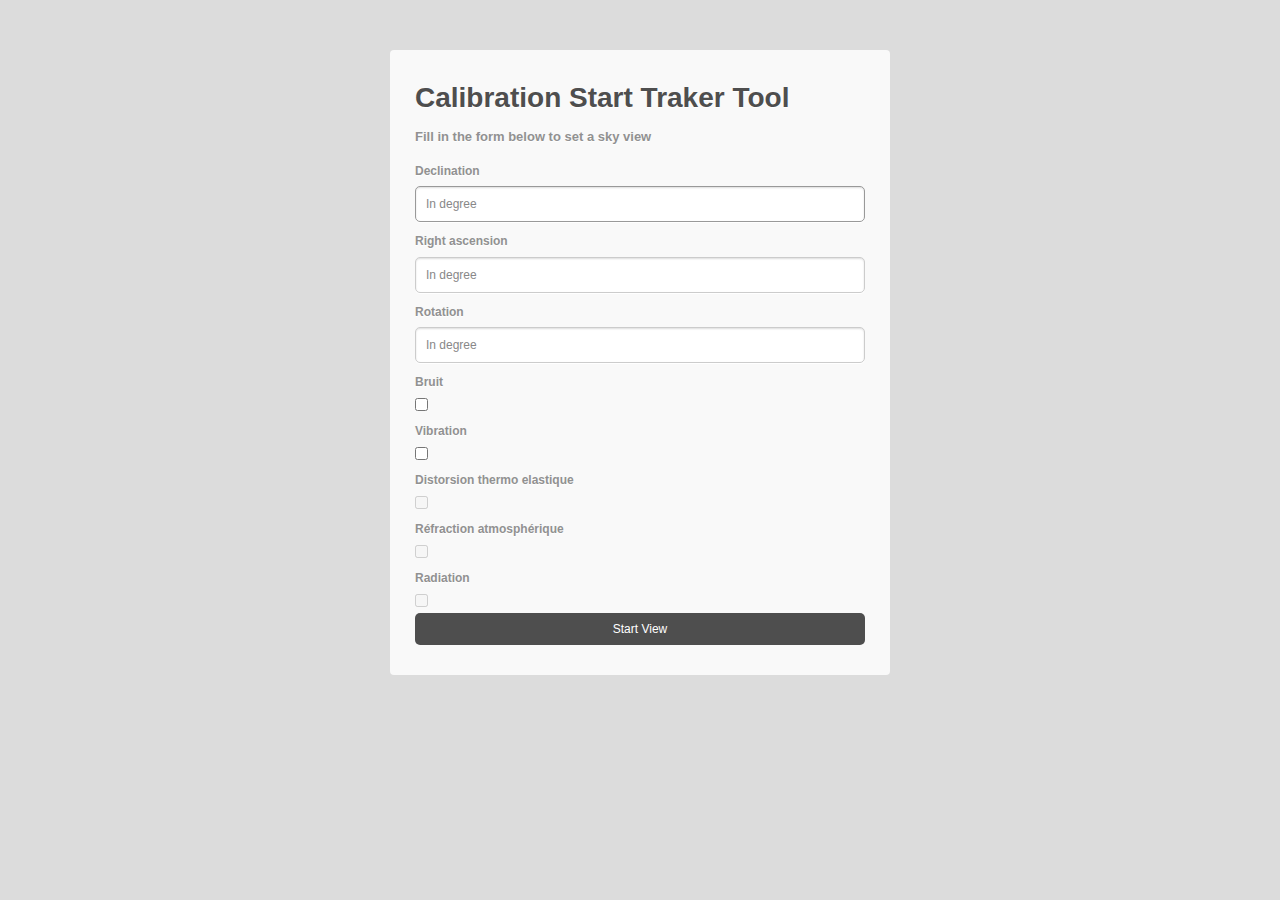
==== public/index.html @ 16f99412 "Test 1" ====
<!DOCTYPE html>
<html>
<head>
	<meta charset="UTF-8">
	<title>CSTT</title>
	<meta name="viewport" content="width=device-width,initial-scale=1.0">
	<link href="css/style.css" rel="stylesheet">
	<script type="text/javascript" src="js/jquery.js"></script>
	<script src="js/scripts.js"></script>
</head>

<body>
	
	<div class="wrapper">
		<div id="main" style="padding:50px 0 0 0;">
		<div id="contact-form">
			<h3>Calibration Start Traker Tool</h3>
			<h4>Fill in the form below to set a sky view</h4>
			<div>
				<label>
					<span>Declination</span>
					<input placeholder="In degree" type="text" tabindex="1" required autofocus>
				</label>
			</div>
			<div>
				<label>
					<span>Right ascension</span>
					<input placeholder="In degree" type="text" tabindex="2" required>
				</label>
			</div>
			<div>
				<label>
					<span>Rotation</span>
					<input placeholder="In degree" type="text" id="bruit" tabindex="3" required>
				</label>
			</div>
			<div>
				<label>
					<span>Bruit</span>
					<input id="bruit" type="checkbox" tabindex="4" required>
				</label>
			</div>
			<div class="to_hide" id="bruit_to_hide">
				<label>
					<span>Bruit Value</span>
					<input placeholder="0 to 1" type="text" tabindex="5" required>
				</label>
			</div>
			<div>
				<label>
					<span>Vibration</span>
					<input id="vibration" type="checkbox" tabindex="6" required>
				</label>
			</div>
			<div class="to_hide" id="vibration_to_hide">
				<label>
					<span>Vibration Value</span>
					<input placeholder="In Hertz" type="text" tabindex="7" required>
				</label>
			</div>
			<div>
				<label>
					<span>Distorsion thermo elastique</span>
					<input disabled id="distortion" type="checkbox" tabindex="8" required>
				</label>
			</div>
			<div class="to_hide" id="distortion_to_hide">
				<label>
					<span>Distortion Value</span>
					<input placeholder="In μm" type="text" tabindex="9" required>
				</label>
			</div>
			<div>
				<label>
					<span>Réfraction atmosphérique</span>
					<input disabled id="refraction" type="checkbox" tabindex="10" required>
				</label>
			</div>
			<div class="to_hide" id="refraction_to_hide">
				<label>
					<span>Refraction Value</span>
					<input placeholder="0 to 1" type="text" tabindex="11" required>
				</label>
			</div>
			<div>
				<label>
					<span>Radiation</span>
					<input disabled id="radiation" type="checkbox" tabindex="12" required>
				</label>
			</div>
			<div class="to_hide" id="radiation_to_hide">
				<label>
					<span>Radiation Value</span>
					<input placeholder="?????" type="text" tabindex="13" required>
				</label>
			</div>
			<div>
				<button name="submit" type="submit" id="startButton">Start View</button>
			</div>
		</div>
	</div>
	<canvas id="spaceCanvas" style="display:none;"></canvas>
	<script src="js/main.js"></script>
	<script src="js/transform.js"></script>
	
</body>
</html>
---- public/css/style.css ----
/*
Title: Creating an HTML5 enhanced responsive-ready contact form, with custom javascript feature detection
Tutorial on: http://www.onextrapixel.com
Author: http://www.toddmotto.com
*/

* {
	margin:0;
	padding:0;
	box-sizing:border-box;
	-webkit-box-sizing:border-box;
	-moz-box-sizing:border-box;
	-webkit-font-smoothing:antialiased;
	-moz-font-smoothing:antialiased;
	-o-font-smoothing:antialiased;
	font-smoothing:antialiased;
	text-rendering:optimizeLegibility;
}
body {
	font:400 12px/1.625 "Helvetica Neue", Helvetica, Arial, sans-serif;
	color:#919191;
	background:#DCDCDC;
}
.wrapper {
	max-width:500px;
	width:95%;
	margin:0 auto;
	position:relative;
}
#contact-form input[type="text"],
#contact-form input[type="email"],
#contact-form input[type="tel"],
#contact-form input[type="url"],
#contact-form textarea,
#contact-form button[type="submit"] {
	font:400 12px/12px "Helvetica Neue", Helvetica, Arial, sans-serif;
}
#contact-form {
	text-shadow:0 1px 0 #FFF;
	border-radius:4px;
	-webkit-border-radius:4px;
	-moz-border-radius:4px;
	background:#F9F9F9;
	padding:25px;
}
#contact-form h3 {
	color:#4E4E4E;
	display:block;
	font-size:28px;
}
#contact-form h4 {
	margin:5px 0 15px;
	display:block;
	font-size:13px;
}
#contact-form label span {
	cursor:pointer;
	color:#919191;
	display:block;
	margin:5px 0;
	font-weight:900;
}
#contact-form input[type="text"],
#contact-form input[type="email"],
#contact-form input[type="tel"],
#contact-form input[type="url"],
#contact-form textarea {
	width:100%;
	box-shadow:inset 0 1px 2px #DDD, 0 1px 0 #FFF;
	-webkit-box-shadow:inset 0 1px 2px #DDD, 0 1px 0 #FFF;
	-moz-box-shadow:inset 0 1px 2px #DDD, 0 1px 0 #FFF;
	border:1px solid #CCC;
	background:#FFF;
	margin:0 0 5px;
	padding:10px;
	border-radius:5px;
}
#contact-form input[type="text"]:hover,
#contact-form input[type="email"]:hover,
#contact-form input[type="tel"]:hover,
#contact-form input[type="url"]:hover,
#contact-form textarea:hover {
	-webkit-transition:border-color 0.3s ease-in-out;
	-moz-transition:border-color 0.3s ease-in-out;
	transition:border-color 0.3s ease-in-out;
	border:1px solid #AAA;
}
#contact-form textarea {
	height:100px;
	max-width:100%;
}
#contact-form button[type="submit"] {
	cursor:pointer;
	width:100%;
	border:none;
	background:#4E4E4E;
	color:#FFF;
	margin:0 0 5px;
	padding:10px;
	border-radius:5px;
}
#contact-form button[type="submit"]:hover {
	background-image:linear-gradient(bottom, #4E4E4E 0%, #6E6E6E 52%);
	background-image:-moz-linear-gradient(bottom, #4E4E4E 0%, #6E6E6E 52%);
	background-image:-webkit-linear-gradient(bottom, #4E4E4E 0%, #6E6E6E 52%);
	-webkit-transition:background 0.3s ease-in-out;
	-moz-transition:background 0.3s ease-in-out;
	transition:background-color 0.3s ease-in-out;
}
#contact-form button[type="submit"]:active {
	box-shadow:inset 0 1px 3px rgba(0,0,0,0.5);
}
#contact-form input:focus,
#contact-form textarea:focus {
	outline:0;
	border:1px solid #999;
}

.to_hide
{
    display: none;
}

::-webkit-input-placeholder {
    color:#888;
}
:-moz-placeholder {
    color:#888;
}
::-moz-placeholder {
    color:#888;
}
:-ms-input-placeholder {
    color:#888;
}
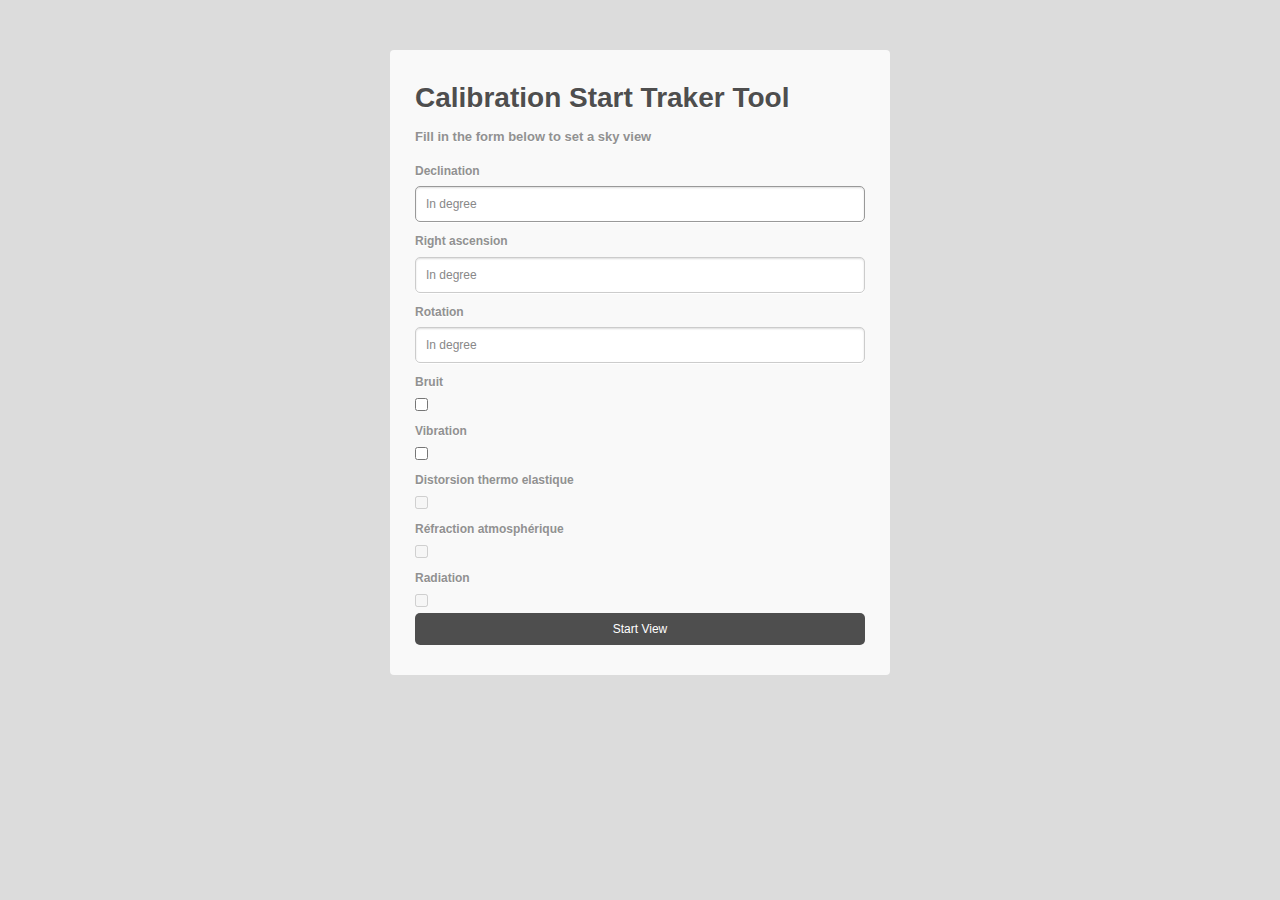
==== commit 1a8b9485: "Merge branch 'master' of https://github.com/lecler-i/CSTT" ====
--- a/public/index.html
+++ b/public/index.html
@@ -7,6 +7,7 @@
 	<link href="css/style.css" rel="stylesheet">
 	<script type="text/javascript" src="js/jquery.js"></script>
 	<script src="js/scripts.js"></script>
+	<script src="js/CSTTConf.js"></script>
 </head>
 
 <body>
@@ -19,19 +20,19 @@
 			<div>
 				<label>
 					<span>Declination</span>
-					<input placeholder="In degree" type="text" tabindex="1" required autofocus>
+					<input id="declinaison" placeholder="In degree" type="text" tabindex="1" required autofocus>
 				</label>
 			</div>
 			<div>
 				<label>
 					<span>Right ascension</span>
-					<input placeholder="In degree" type="text" tabindex="2" required>
+					<input id="ascention" placeholder="In degree" type="text" tabindex="2" required>
 				</label>
 			</div>
 			<div>
 				<label>
 					<span>Rotation</span>
-					<input placeholder="In degree" type="text" id="bruit" tabindex="3" required>
+					<input id="rotation" placeholder="In degree" type="text" id="bruit" tabindex="3" required>
 				</label>
 			</div>
 			<div>
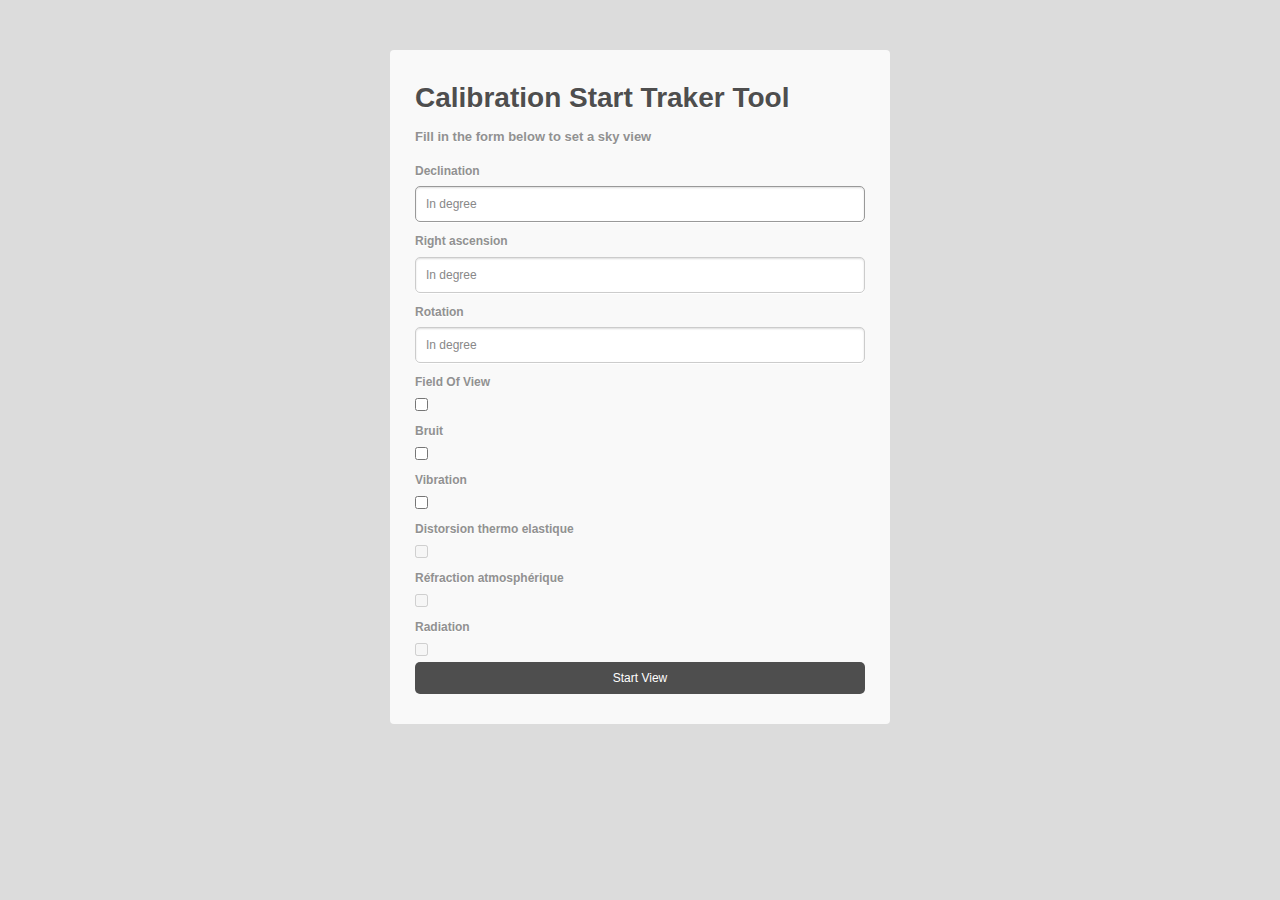
==== commit 0c03a8fd: "Merge branch 'master' of https://github.com/lecler-i/CSTT" ====
--- a/public/index.html
+++ b/public/index.html
@@ -33,6 +33,18 @@
 				<label>
 					<span>Rotation</span>
 					<input id="rotation" placeholder="In degree" type="text" id="bruit" tabindex="3" required>
+				</label>
+			</div>
+			<div>
+				<label>
+					<span>Field Of View</span>
+					<input id="fov" type="checkbox" tabindex="4" required>
+				</label>
+			</div>
+			<div class="to_hide" id="fov_to_hide">
+				<label>
+					<span>Field Of View Value</span>
+					<input placeholder="0 to 360" type="text" tabindex="5" required>
 				</label>
 			</div>
 			<div>
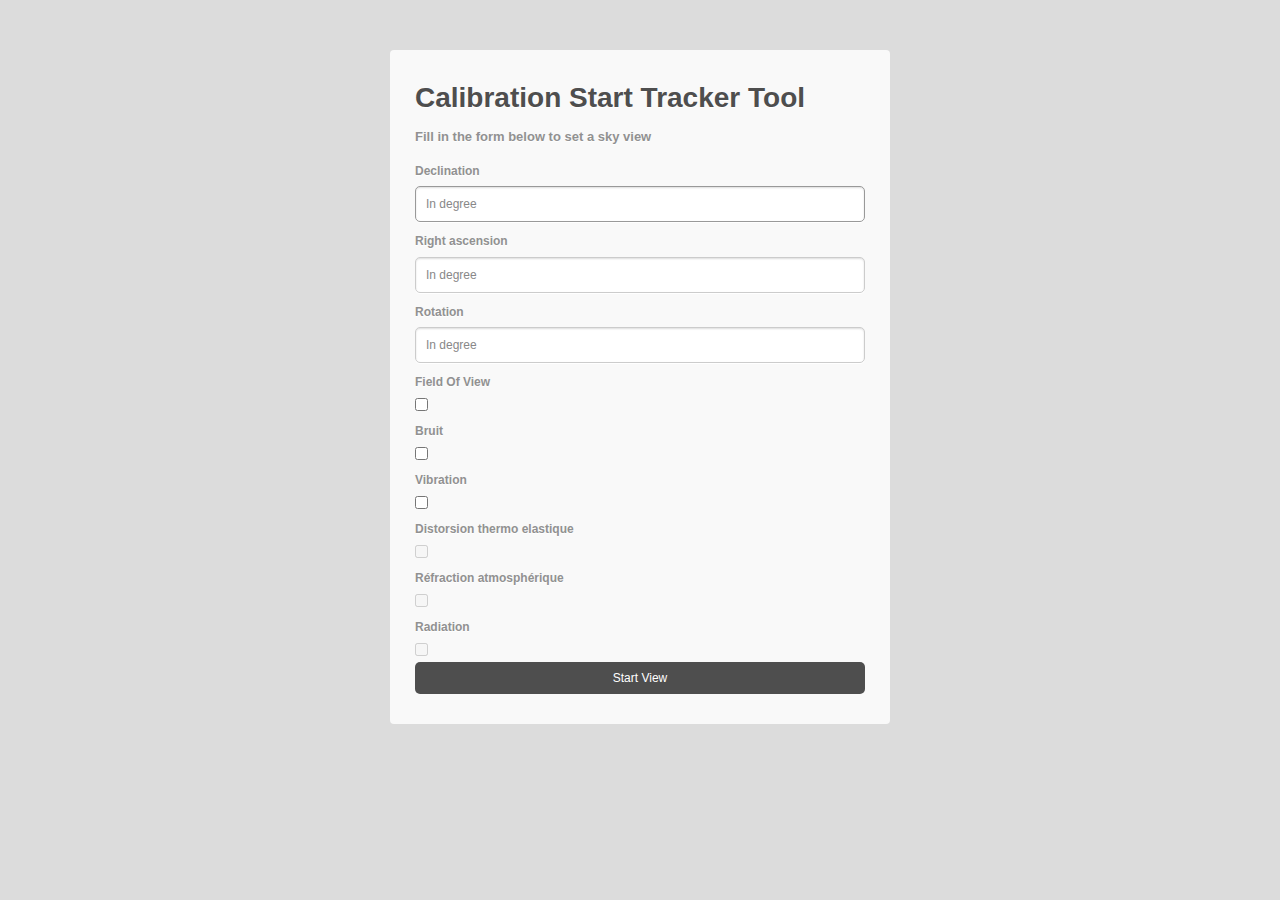
==== commit 76457a2e: "Params" ====
--- a/public/index.html
+++ b/public/index.html
@@ -6,8 +6,6 @@
 	<meta name="viewport" content="width=device-width,initial-scale=1.0">
 	<link href="css/style.css" rel="stylesheet">
 	<script type="text/javascript" src="js/jquery.js"></script>
-	<script src="js/scripts.js"></script>
-	<script src="js/CSTTConf.js"></script>
 </head>
 
 <body>
@@ -15,7 +13,7 @@
 	<div class="wrapper">
 		<div id="main" style="padding:50px 0 0 0;">
 		<div id="contact-form">
-			<h3>Calibration Start Traker Tool</h3>
+			<h3>Calibration Start Tracker Tool</h3>
 			<h4>Fill in the form below to set a sky view</h4>
 			<div>
 				<label>
@@ -113,6 +111,8 @@
 		</div>
 	</div>
 	<canvas id="spaceCanvas" style="display:none;"></canvas>
+	<script src="js/CSTTConf.js"></script>
+	<script src="js/scripts.js"></script>
 	<script src="js/main.js"></script>
 	<script src="js/transform.js"></script>
 	
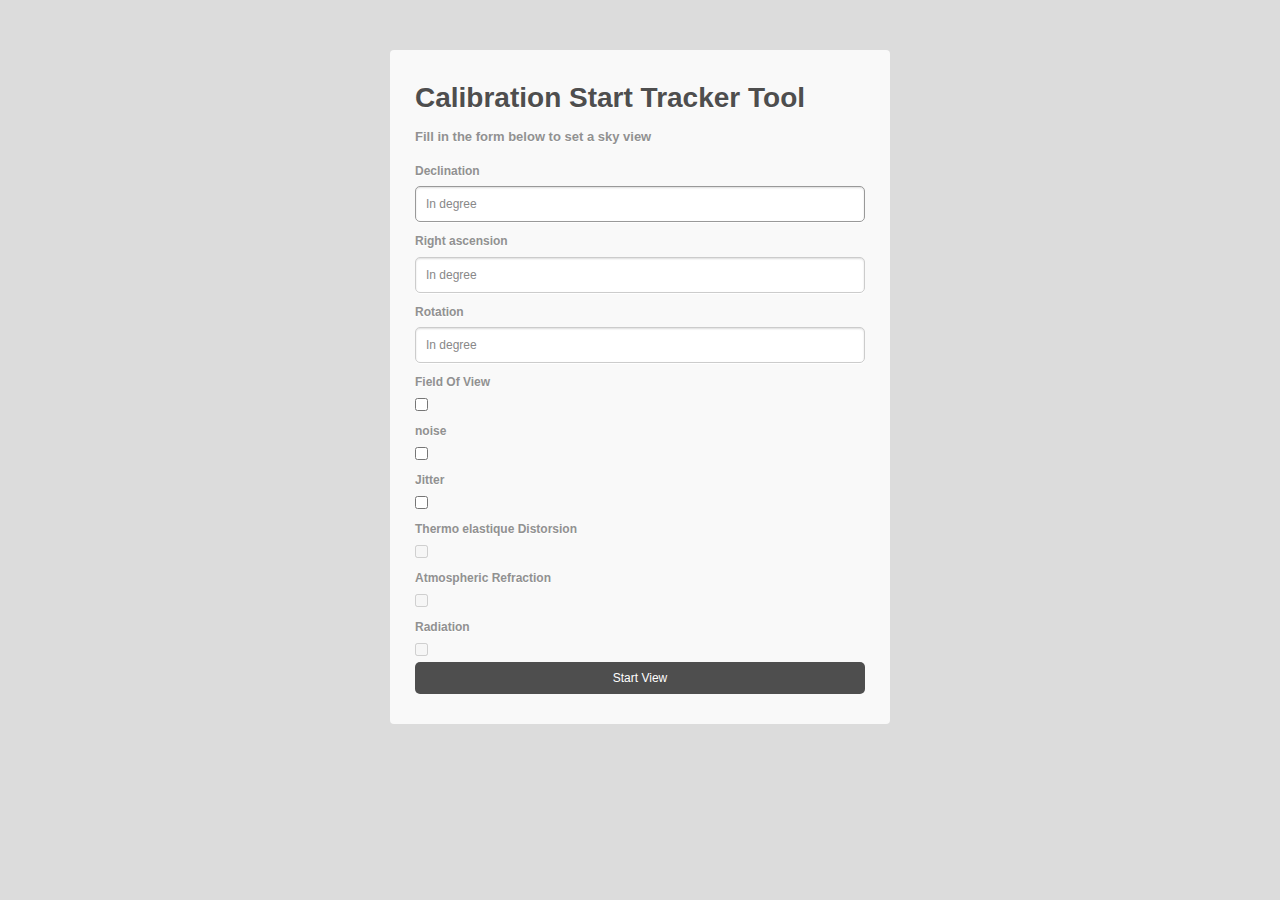
==== commit d3706989: "toto" ====
--- a/public/index.html
+++ b/public/index.html
@@ -6,6 +6,8 @@
 	<meta name="viewport" content="width=device-width,initial-scale=1.0">
 	<link href="css/style.css" rel="stylesheet">
 	<script type="text/javascript" src="js/jquery.js"></script>
+	<script src="js/scripts.js"></script>
+	<script src="js/CSTTConf.js"></script>
 </head>
 
 <body>
@@ -47,7 +49,7 @@
 			</div>
 			<div>
 				<label>
-					<span>Bruit</span>
+					<span>noise</span>
 					<input id="bruit" type="checkbox" tabindex="4" required>
 				</label>
 			</div>
@@ -59,19 +61,19 @@
 			</div>
 			<div>
 				<label>
-					<span>Vibration</span>
+					<span>Jitter</span>
 					<input id="vibration" type="checkbox" tabindex="6" required>
 				</label>
 			</div>
 			<div class="to_hide" id="vibration_to_hide">
 				<label>
-					<span>Vibration Value</span>
+					<span>Jitter Value</span>
 					<input placeholder="In Hertz" type="text" tabindex="7" required>
 				</label>
 			</div>
 			<div>
 				<label>
-					<span>Distorsion thermo elastique</span>
+					<span>Thermo elastique Distorsion</span>
 					<input disabled id="distortion" type="checkbox" tabindex="8" required>
 				</label>
 			</div>
@@ -83,7 +85,7 @@
 			</div>
 			<div>
 				<label>
-					<span>Réfraction atmosphérique</span>
+					<span>Atmospheric Refraction</span>
 					<input disabled id="refraction" type="checkbox" tabindex="10" required>
 				</label>
 			</div>
@@ -111,8 +113,6 @@
 		</div>
 	</div>
 	<canvas id="spaceCanvas" style="display:none;"></canvas>
-	<script src="js/CSTTConf.js"></script>
-	<script src="js/scripts.js"></script>
 	<script src="js/main.js"></script>
 	<script src="js/transform.js"></script>
 	
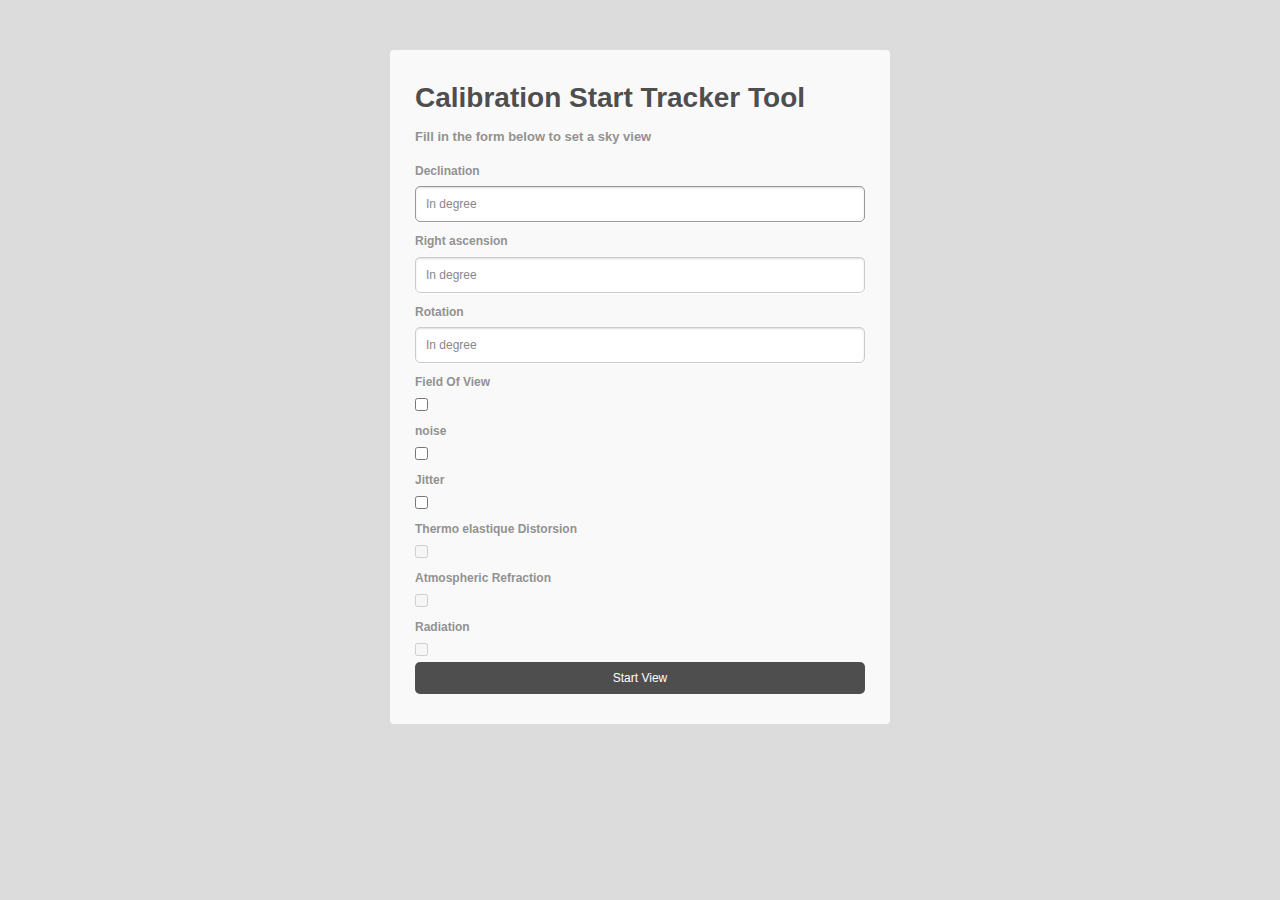
==== commit 08e2d1d7: "Merge branch 'master' of http://github.com/lecler-i/CSTT" ====
--- a/public/index.html
+++ b/public/index.html
@@ -6,8 +6,6 @@
 	<meta name="viewport" content="width=device-width,initial-scale=1.0">
 	<link href="css/style.css" rel="stylesheet">
 	<script type="text/javascript" src="js/jquery.js"></script>
-	<script src="js/scripts.js"></script>
-	<script src="js/CSTTConf.js"></script>
 </head>
 
 <body>
@@ -113,6 +111,8 @@
 		</div>
 	</div>
 	<canvas id="spaceCanvas" style="display:none;"></canvas>
+	<script src="js/CSTTConf.js"></script>
+	<script src="js/scripts.js"></script>
 	<script src="js/main.js"></script>
 	<script src="js/transform.js"></script>
 	
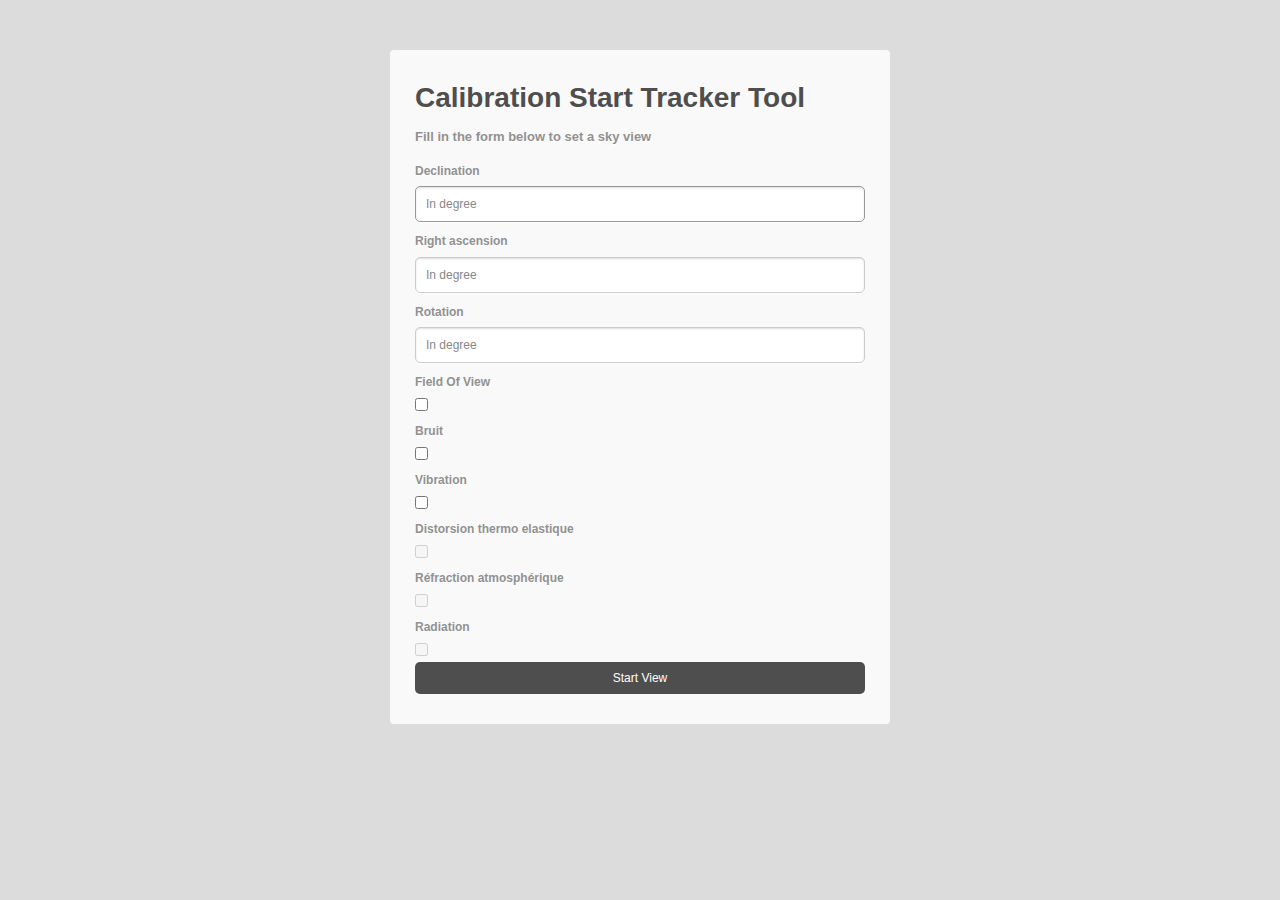
==== commit 4cbd6afa: "Ok merge" ====
--- a/public/index.html
+++ b/public/index.html
@@ -47,7 +47,7 @@
 			</div>
 			<div>
 				<label>
-					<span>noise</span>
+					<span>Bruit</span>
 					<input id="bruit" type="checkbox" tabindex="4" required>
 				</label>
 			</div>
@@ -59,19 +59,19 @@
 			</div>
 			<div>
 				<label>
-					<span>Jitter</span>
+					<span>Vibration</span>
 					<input id="vibration" type="checkbox" tabindex="6" required>
 				</label>
 			</div>
 			<div class="to_hide" id="vibration_to_hide">
 				<label>
-					<span>Jitter Value</span>
+					<span>Vibration Value</span>
 					<input placeholder="In Hertz" type="text" tabindex="7" required>
 				</label>
 			</div>
 			<div>
 				<label>
-					<span>Thermo elastique Distorsion</span>
+					<span>Distorsion thermo elastique</span>
 					<input disabled id="distortion" type="checkbox" tabindex="8" required>
 				</label>
 			</div>
@@ -83,7 +83,7 @@
 			</div>
 			<div>
 				<label>
-					<span>Atmospheric Refraction</span>
+					<span>Réfraction atmosphérique</span>
 					<input disabled id="refraction" type="checkbox" tabindex="10" required>
 				</label>
 			</div>
